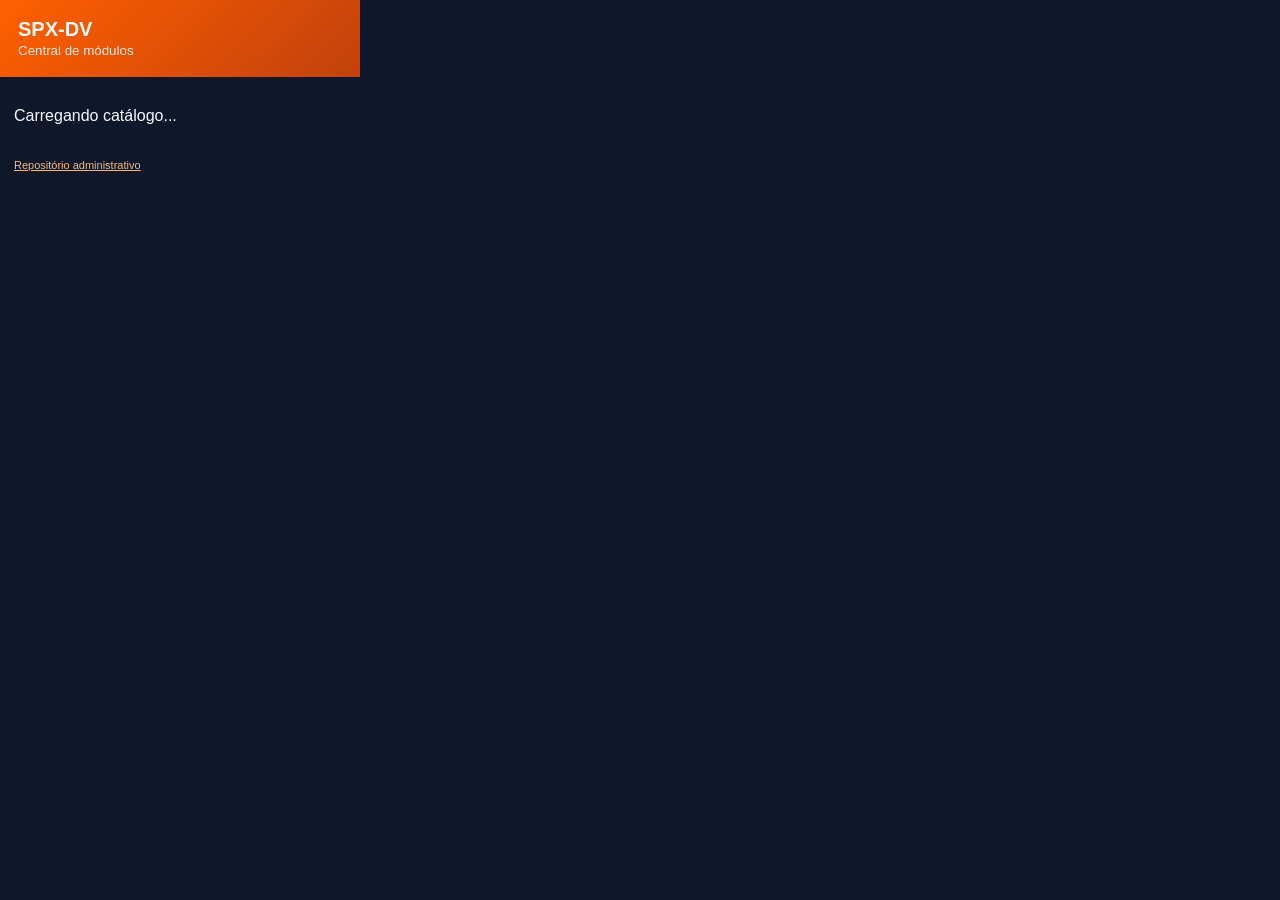
==== extension/popup.html @ 3eb192e5 "feat: adiciona extension/popup.html" ====
<!doctype html>
<html lang="pt-BR">
<head>
  <meta charset="utf-8">
  <meta name="viewport" content="width=device-width,initial-scale=1">
  <title>SPX-DV</title>
  <link rel="stylesheet" href="popup.css">
</head>
<body>
  <header><strong>SPX-DV</strong><small>Central de módulos</small></header>
  <main id="modules"><p>Carregando catálogo...</p></main>
  <footer><a href="https://github.com/RAlDE/spx-dv" target="_blank">Repositório administrativo</a></footer>
  <script src="popup.js"></script>
</body>
</html>
---- extension/popup.css ----
:root{font-family:Arial,sans-serif;color:#f8fafc;background:#0f172a}*{box-sizing:border-box}body{width:360px;margin:0}header{padding:18px;background:linear-gradient(135deg,#ff6000,#c2410c)}header strong{display:block;font-size:20px}header small{opacity:.9}main{padding:14px}.module{padding:13px;border:1px solid #334155;border-radius:12px;background:#172033}.module h2{margin:0 0 6px;font-size:15px}.module p{margin:0 0 12px;color:#cbd5e1;font-size:12px;line-height:1.4}.row{display:flex;align-items:center;justify-content:space-between;gap:12px}.status{font-size:11px;color:#94a3b8}button{border:0;border-radius:999px;padding:8px 14px;color:#fff;background:#475569;font-weight:700;cursor:pointer}button.active{background:#16a34a}button:disabled{opacity:.6;cursor:wait}.error{color:#fca5a5}footer{padding:0 14px 14px}a{color:#fdba74;font-size:11px}
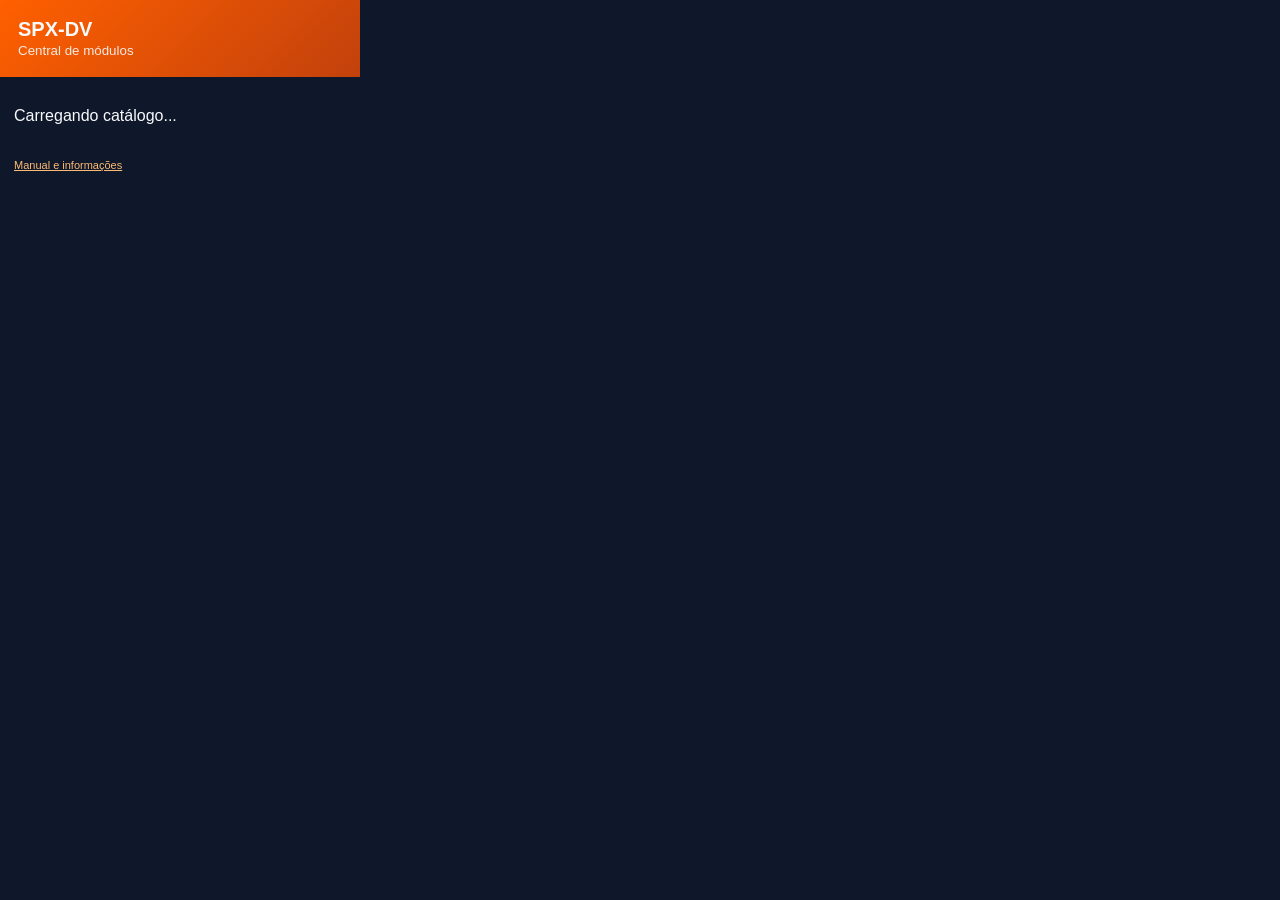
==== commit b7e149d9: "Direcionar Central de Módulos somente ao README" ====
--- a/extension/popup.html
+++ b/extension/popup.html
@@ -9,7 +9,7 @@
 <body>
   <header><strong>SPX-DV</strong><small>Central de módulos</small></header>
   <main id="modules"><p>Carregando catálogo...</p></main>
-  <footer><a href="https://github.com/RAlDE/spx-dv" target="_blank">Repositório administrativo</a></footer>
+  <footer><a href="https://github.com/RAlDE/spx-dv/blob/main/README.md" target="_blank" rel="noopener noreferrer">Manual e informações</a></footer>
   <script src="popup.js"></script>
 </body>
 </html>
